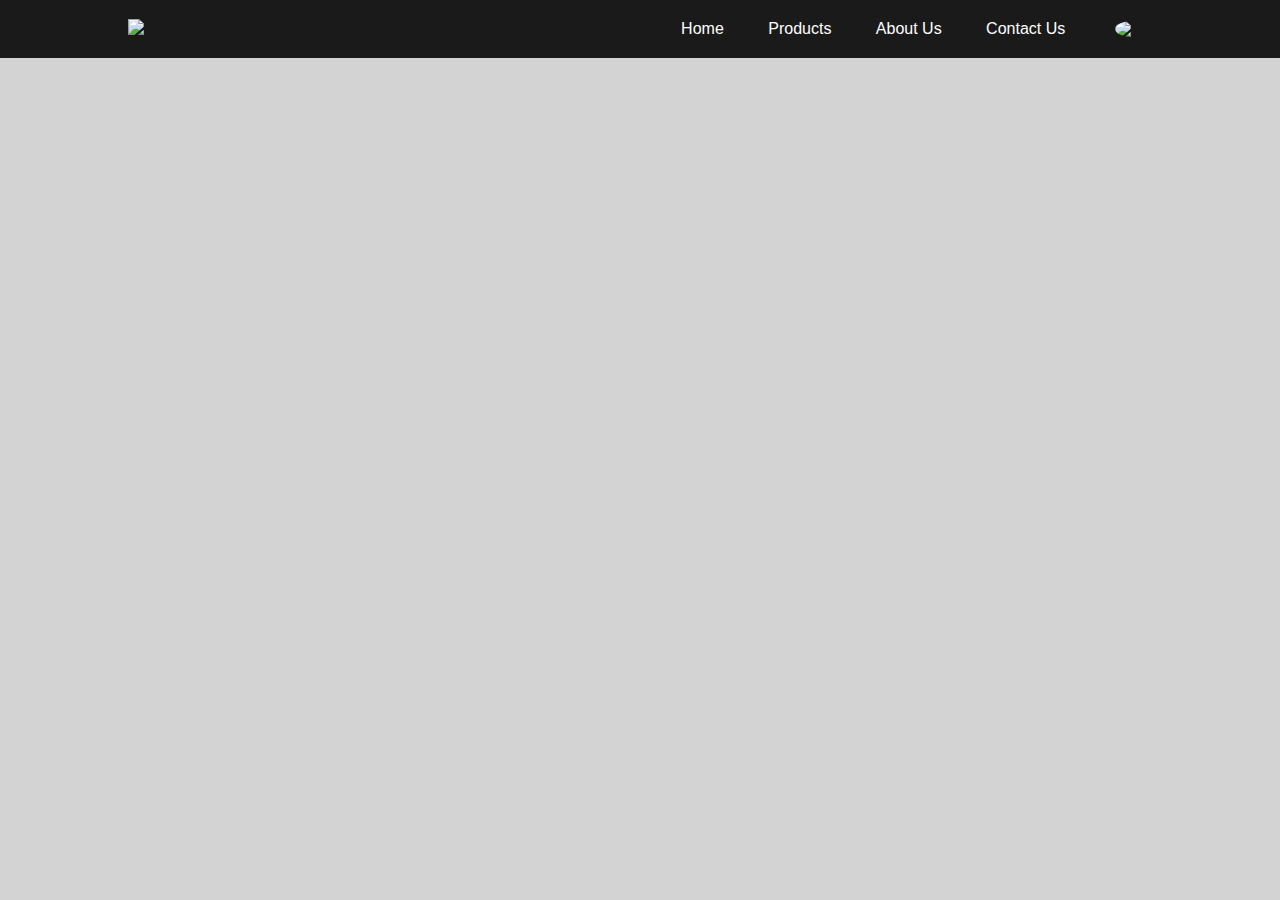
==== index.html @ 38932a7b "Add files via upload" ====
<!DOCTYPE html>
<html lang="en">
    <head>
        <meta charset="UTF-8">
        <meta name="viewport" content="width=device-width, initial-scale=1.0">
        <title>DeltaVi</title>
        <link rel="stylesheet" href="style.css">
        <link rel="icon" type="image/png" href="fevicon/paperinfinitylogo.png">
    </head>
        <body>
            <div class="dropdown">
                <nav>
                    <a href="#"><img src="images/logo.png" class="logo"></a>
                    <ul>
                        <li><a href="#">Home</a></li>
                        <li><a href="#">Products</a></li>
                        <li><a href="#">About Us</a></li>
                        <li><a href="#">Contact Us</a></li>
                    </ul>
                     <img src="images/user.png" class="user" onclick="toggleMenu()">

                    <div class="sub-menu-wrap" id="subMenu">
                        <div class="sub-menu">
                            <div class="user-info">
                                <img src="images/user.png">
                                <h3>Aman Singh</h3>
                            </div>
                            <hr>
                            <a href="log.html" class="sub-menu-link">
                                <img src="images/profile.png">
                                <p>Sign In/Sign Up</p>
                                <span>></span>
                            </a>
                            <a href="#" class="sub-menu-link">
                                <img src="images/setting.png">
                                <p>Settings & Privacy</p>
                                <span>></span>
                            </a>
                            <a href="#" class="sub-menu-link">
                                <img src="images/help.png">
                                <p>Help & Support</p>
                                <span>></span>
                            </a>
                            <a href="logout.html" class="sub-menu-link">
                                <img src="images/logout.png">
                                <p>Logout</p>
                                <span>></span>
                            </a>
                        
                        </div>
                    </div>
                </nav>

            </div>

<script>
    let subMenu = document.getElementById("subMenu");

    function toggleMenu(){
        subMenu.classList.toggle("open-menu");
    }

</script>
            
         </body> 
</html>
---- style.css ----
*{
    margin: 0;
    padding: 0;
    font-family: Verdana, Geneva, Tahoma, sans-serif;
    box-sizing: border-box;
}

body{
    background: lightgray;
}

.dropdown{
    background: black;
    color: white;
}

nav{
    background: #1a1a1a;
    width: 100%;
    padding: 10px 10%;
    display: flex;
    align-items: center;
    justify-content: space-between;
    position: relative;
}

.logo{
    width: 120px;
    cursor: pointer;
}

.user{
    width: 40px;
    border-radius: 50%;
    cursor: pointer;
    margin-left: 30px;
}

nav ul{
    width: 100%;
    text-align: right;
}

nav ul li{
    display: inline-block;
    list-style: none;
    margin: 10px 20px;
}

nav ul li a{
    color: #fff;
    text-decoration: none;
}

.sub-menu-wrap{
    position: absolute;
    top: 100%;
    right: 10%;
    width: 320px;
    max-height: 0px;
    overflow: hidden;
    transition: max-height 0.5s;
}

.sub-menu-wrap.open-menu{
    max-height: 400px;
}

.sub-menu{
    background: white;
    padding: 20px;
    margin: 10px;
}

.user-info h3{
    font-weight: 500;
    color: black;
}

.user-info{
    display: flex;
    align-items: center;
}

.user-info img{
    width: 60px;
    border-radius: 50%;
    margin-right: 15px;
}

.sub-menu hr{
    border: 0;
    height: 1px;
    width: 100%;
    background: #ccc;
    margin: 10px 0 15px;
}

.sub-menu-link{
    text-decoration: none;
    display: flex;
    align-items: center;
    color: #525252;
    margin: 12px 0;
}

.sub-menu-link p{
    width: 100%;
}

.sub-menu-link img{
    width: 40px;
    background: #e5e5e5;
    border-radius: 50%;
    padding: 8px;
    margin-right: 15px;
}

.sub-menu-link span{
    font-size: 22px;
    transition: transform 0.5s;
}

.sub-menu-link:hover span{
    transform: translate(5px);
    color: yellowgreen;
}

.sub-menu-link:hover p{
    font-weight: 550;
    color: yellowgreen;
}

.dropdown ul li a:hover{
    color: red;
}
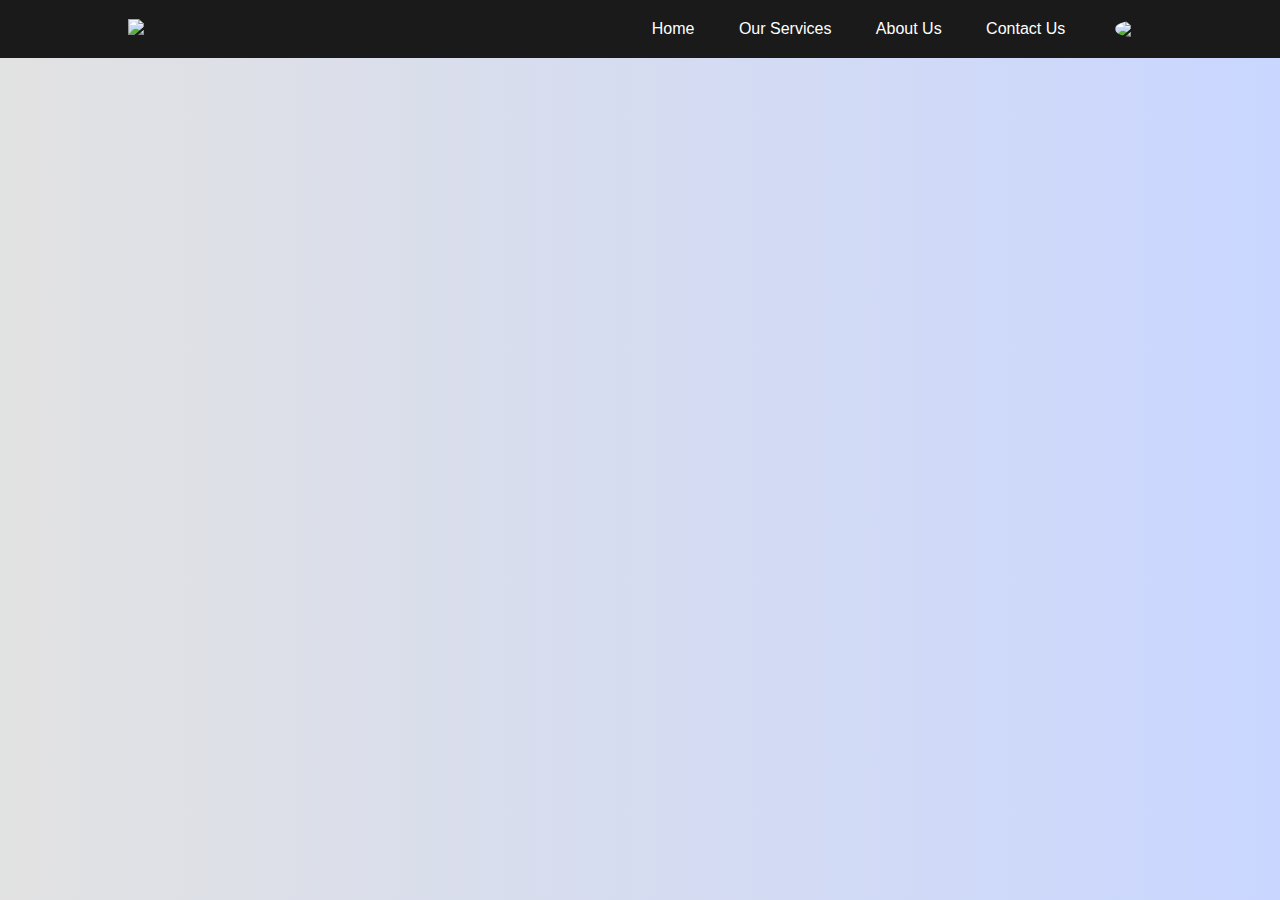
==== commit 50d32eaf: "Update index.html" ====
--- a/index.html
+++ b/index.html
@@ -12,10 +12,10 @@
                 <nav>
                     <a href="#"><img src="images/logo.png" class="logo"></a>
                     <ul>
-                        <li><a href="#">Home</a></li>
-                        <li><a href="#">Products</a></li>
-                        <li><a href="#">About Us</a></li>
-                        <li><a href="#">Contact Us</a></li>
+                        <li><a href="index.html">Home</a></li>
+                        <li><a href="services.html">Our Services</a></li>
+                        <li><a href="about.html">About Us</a></li>
+                        <li><a href="contact.html">Contact Us</a></li>
                     </ul>
                      <img src="images/user.png" class="user" onclick="toggleMenu()">
 
@@ -31,12 +31,12 @@
                                 <p>Sign In/Sign Up</p>
                                 <span>></span>
                             </a>
-                            <a href="#" class="sub-menu-link">
+                            <a href="setting.html" class="sub-menu-link">
                                 <img src="images/setting.png">
                                 <p>Settings & Privacy</p>
                                 <span>></span>
                             </a>
-                            <a href="#" class="sub-menu-link">
+                            <a href="help.html" class="sub-menu-link">
                                 <img src="images/help.png">
                                 <p>Help & Support</p>
                                 <span>></span>
@@ -63,4 +63,4 @@
 </script>
             
          </body> 
-</html>+</html>
--- a/style.css
+++ b/style.css
@@ -7,6 +7,7 @@
 
 body{
     background: lightgray;
+    background: linear-gradient(to right, #e2e2e2, #c9d6ff);
 }
 
 .dropdown{
@@ -133,4 +134,4 @@
 
 .dropdown ul li a:hover{
     color: red;
-}+}
